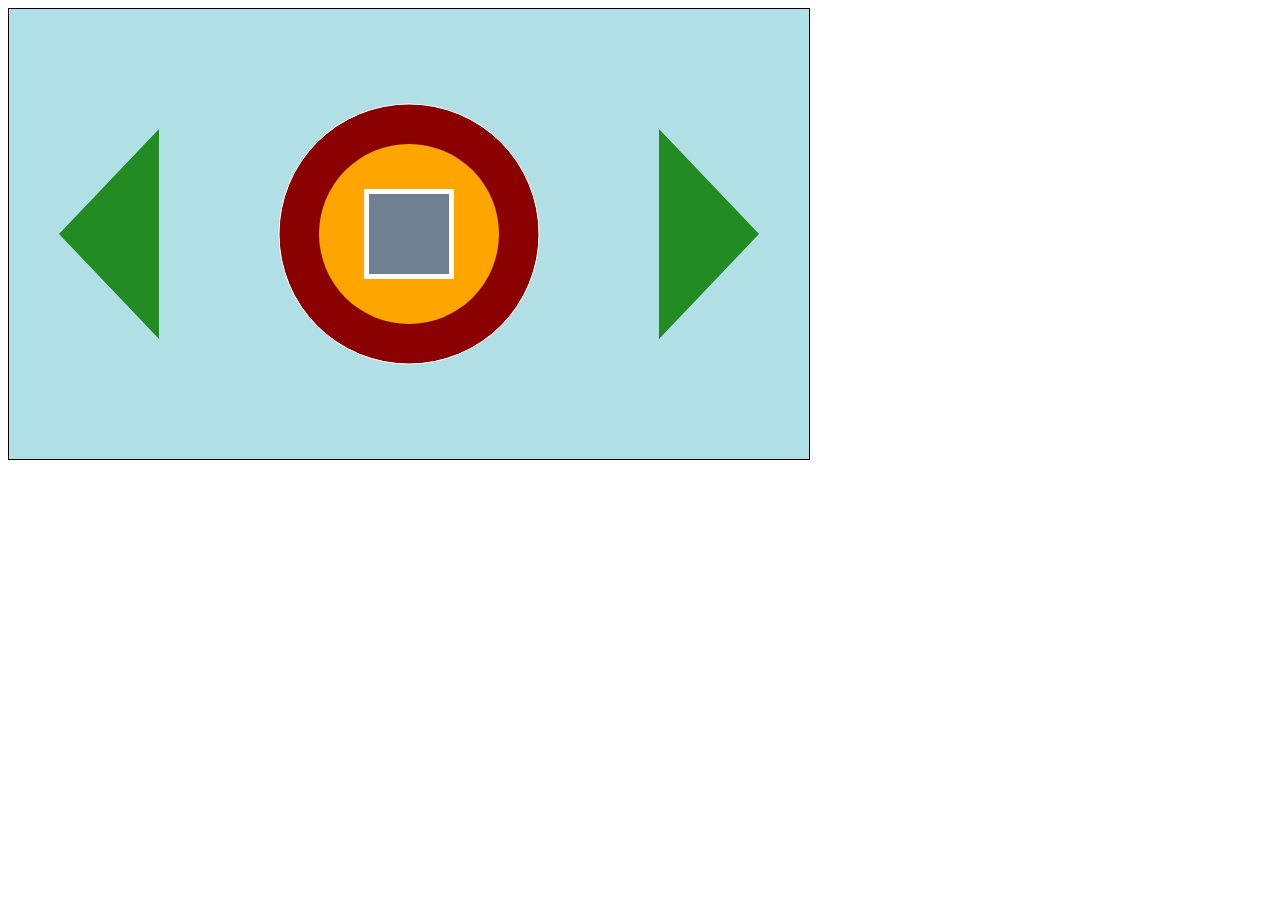
==== praktikum_1_1700016070.html @ 00dc4a04 "Add files via upload" ====
<!DOCTYPE html>
<html>
<head>
	<title>Canvas HTML</title>
</head>
<style type="text/css">
	canvas {
		background-color: #B0E0E6;
		border: solid 1px;
	}
</style>
<body>
	<canvas id="canvas" width="800" height="450"></canvas>
	<script type="text/javascript">
		var c = document.getElementById('canvas');
		var ctx = c.getContext('2d');

		//lingkaran1
		ctx.beginPath();
		ctx.arc(400, 225, 130, 0, 2*Math.PI);
		ctx.fillStyle = "#8B0000";
		ctx.fill();
		ctx.strokeStyle= "#FFFFFF";
		ctx.stroke();

		//lingkaran2
		ctx.beginPath();
		ctx.arc(400, 225, 90, 0, 2*Math.PI);
		ctx.fillStyle = "#FFA500";
		ctx.fill();

		//persegi v1
		// ctx.beginPath();		
		// ctx.fillStyle = "#708090";		
		// ctx.fillRect(360,185,80,80);		
		// ctx.strokeRect(360,185,80,80);
		// ctx.strokeStyle= "#FFFFFF";

		//persegi v2
		ctx.beginPath();		
		ctx.fillStyle = "#FFFFFF";		
		ctx.fillRect(355,180,90,90);				
		ctx.fillStyle = "#708090";		
		ctx.fillRect(360,185,80,80);		
		
		//segitiga
		ctx.beginPath();
		ctx.moveTo(50,225);
		ctx.lineTo(150,120);
		ctx.lineTo(150,330);
		ctx.fillStyle = "#228B22";
		ctx.fill();

		//segitiga
		ctx.beginPath();
		ctx.moveTo(750,225);
		ctx.lineTo(650,120);
		ctx.lineTo(650,330);
		ctx.fillStyle = "#228B22";
		ctx.fill();

	</script>
</body>
</html>
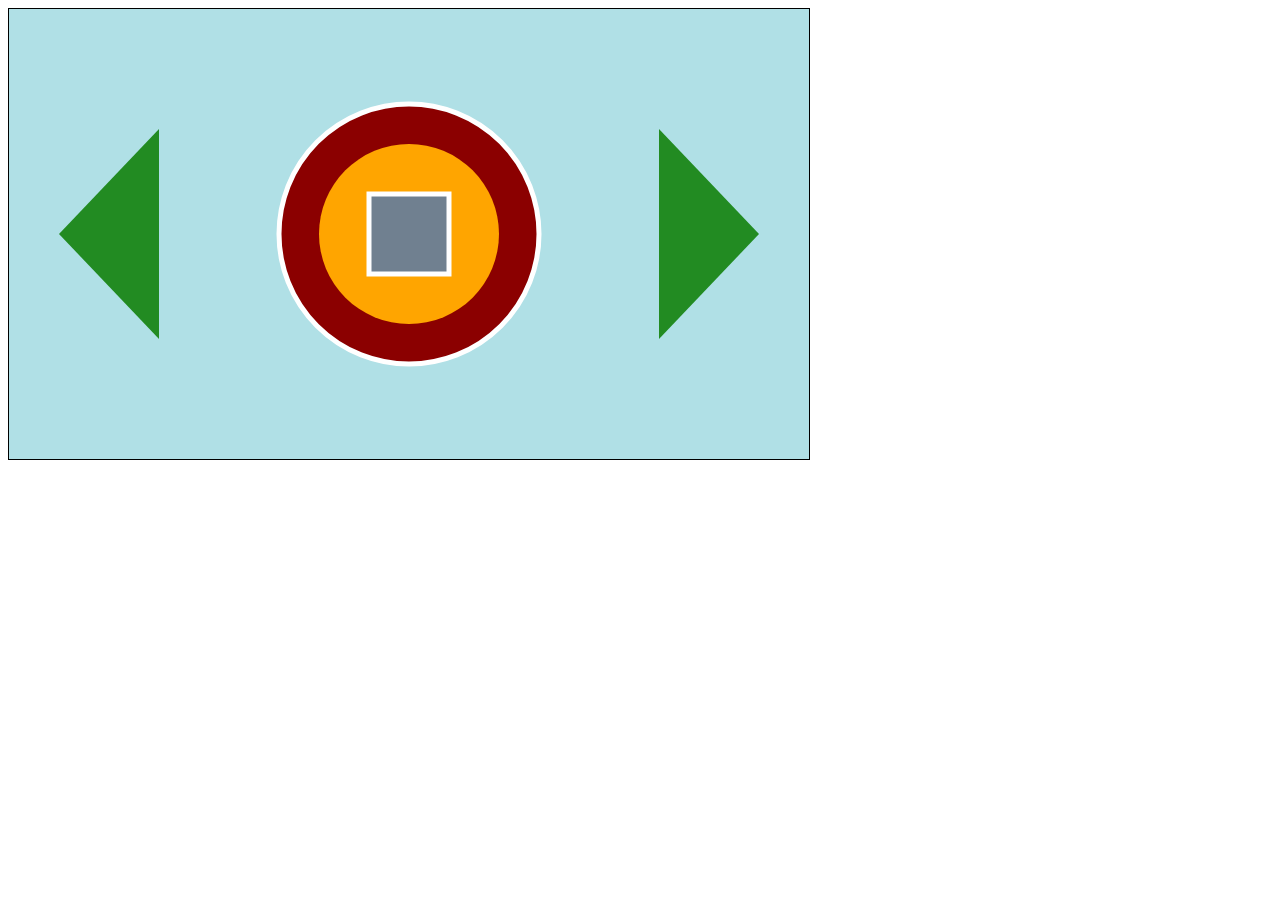
==== commit 63c5954b: "Update praktikum_1_1700016070.html" ====
--- a/praktikum_1_1700016070.html
+++ b/praktikum_1_1700016070.html
@@ -19,8 +19,9 @@
 		ctx.beginPath();
 		ctx.arc(400, 225, 130, 0, 2*Math.PI);
 		ctx.fillStyle = "#8B0000";
+		ctx.lineWidth = 5;
 		ctx.fill();
-		ctx.strokeStyle= "#FFFFFF";
+		ctx.strokeStyle = "#FFFFFF";
 		ctx.stroke();
 
 		//lingkaran2
@@ -29,21 +30,16 @@
 		ctx.fillStyle = "#FFA500";
 		ctx.fill();
 
-		//persegi v1
-		// ctx.beginPath();		
-		// ctx.fillStyle = "#708090";		
-		// ctx.fillRect(360,185,80,80);		
-		// ctx.strokeRect(360,185,80,80);
-		// ctx.strokeStyle= "#FFFFFF";
-
-		//persegi v2
-		ctx.beginPath();		
-		ctx.fillStyle = "#FFFFFF";		
-		ctx.fillRect(355,180,90,90);				
+		//persegi
+		ctx.beginPath();
 		ctx.fillStyle = "#708090";		
-		ctx.fillRect(360,185,80,80);		
+		ctx.fillRect(360,185,80,80);
+		ctx.lineWidth = 5;
+		ctx.strokeRect(360,185,80,80);
+		ctx.strokeStyle = "#FFFFFF";
+		ctx.stroke();
 		
-		//segitiga
+		//segitiga1
 		ctx.beginPath();
 		ctx.moveTo(50,225);
 		ctx.lineTo(150,120);
@@ -51,7 +47,7 @@
 		ctx.fillStyle = "#228B22";
 		ctx.fill();
 
-		//segitiga
+		//segitiga2
 		ctx.beginPath();
 		ctx.moveTo(750,225);
 		ctx.lineTo(650,120);
@@ -61,4 +57,4 @@
 
 	</script>
 </body>
-</html>+</html>
